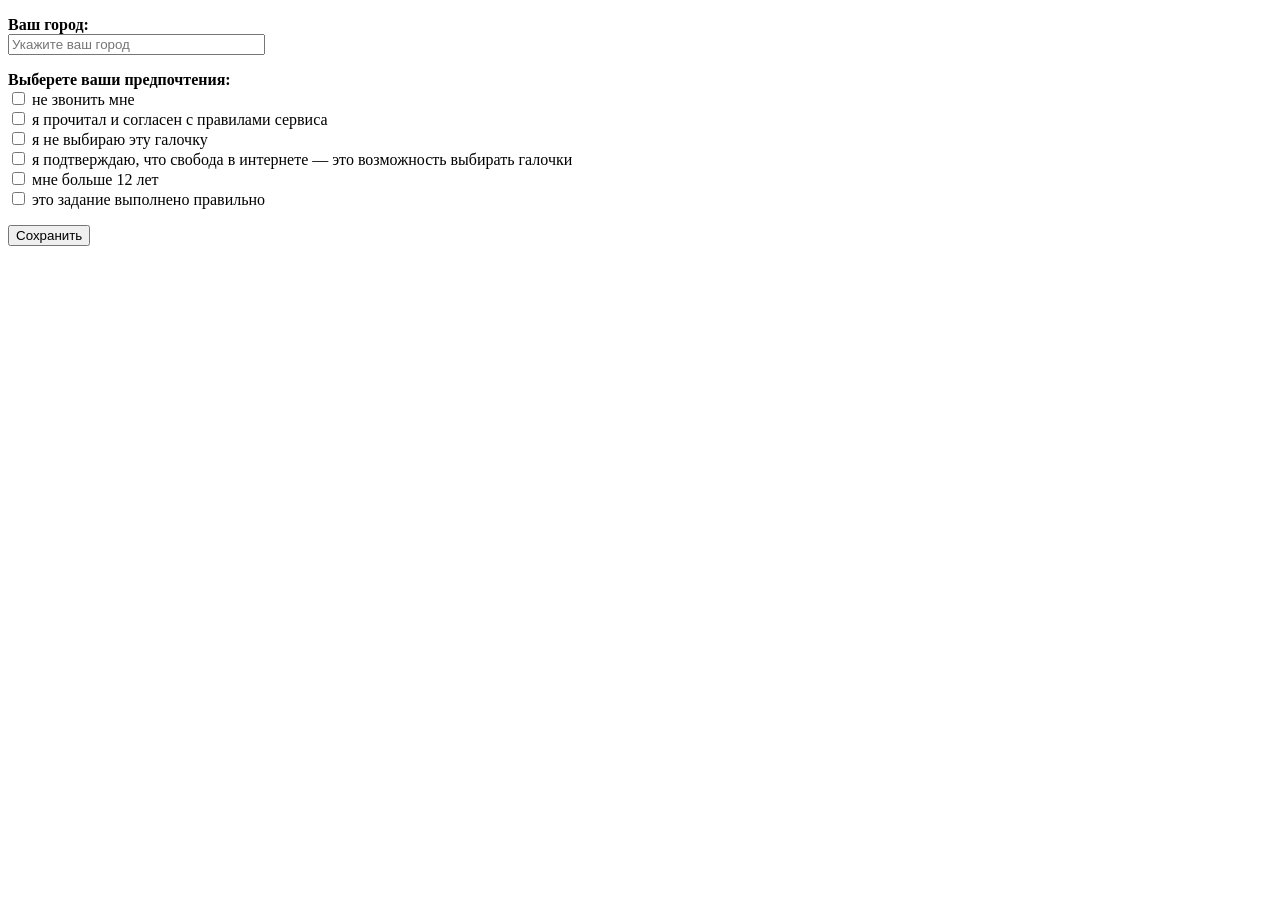
==== HW_C3_9/index.html @ d6048d6c "HW C3.9" ====
<!DOCTYPE html>
<html lang="en">

<head>
    <meta charset="UTF-8">
    <meta name="viewport" content="width=device-width, initial-scale=1.0">
    <title>Document</title>
</head>

<body>
    <form name="test" method="post" action="input1.php">
        <p><b>Ваш город:</b><br>
            <input id="input-city" type="text" size="30" placeholder="Укажите ваш город">
        </p>
        <p><b>Выберете ваши предпочтения:</b><Br>
            <input id="checkbox1" type="checkbox"> не звонить мне<Br>
            <input id="checkbox2" type="checkbox"> я прочитал и согласен с правилами сервиса<Br>
            <input id="checkbox3" type="checkbox"> я не выбираю эту галочку<Br>
            <input id="checkbox4" type="checkbox"> я подтверждаю, что свобода в интернете — это возможность выбирать
            галочки<br>
            <input id="checkbox5" type="checkbox"> мне больше 12 лет<br>
            <input id="checkbox6" type="checkbox"> это задание выполнено правильно<br>
        </p>
        <input class="btn-save" type="button" value="Сохранить">
    </form>
    <script src="js/cookies.js"></script>
</body>

</html>
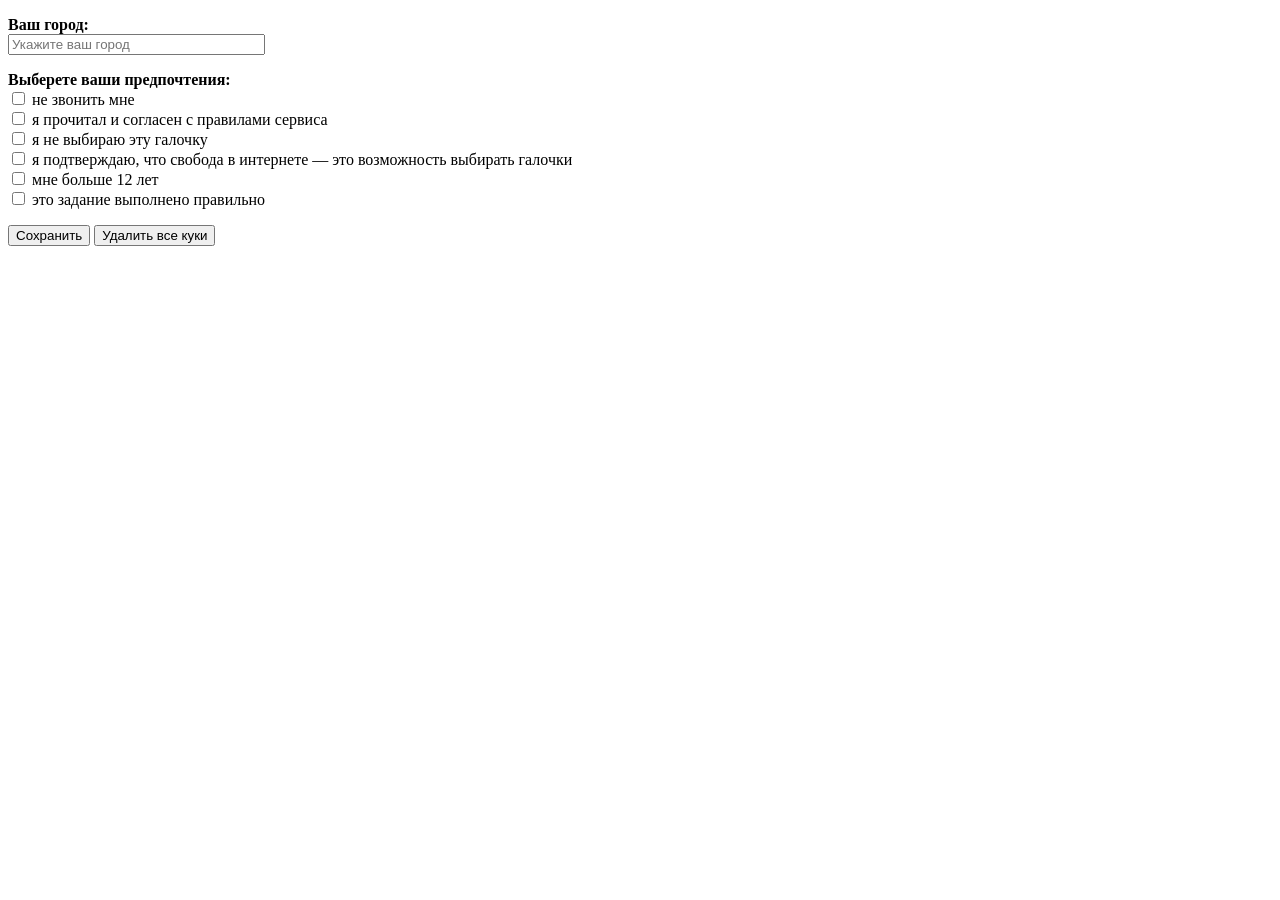
==== commit 657d236d: "fix" ====
--- a/HW_C3_9/index.html
+++ b/HW_C3_9/index.html
@@ -21,7 +21,8 @@
             <input id="checkbox5" type="checkbox"> мне больше 12 лет<br>
             <input id="checkbox6" type="checkbox"> это задание выполнено правильно<br>
         </p>
-        <input class="btn-save" type="button" value="Сохранить">
+        <input id="btn-save" type="button" value="Сохранить">
+        <button id="del-all">Удалить все куки</button>
     </form>
     <script src="js/cookies.js"></script>
 </body>
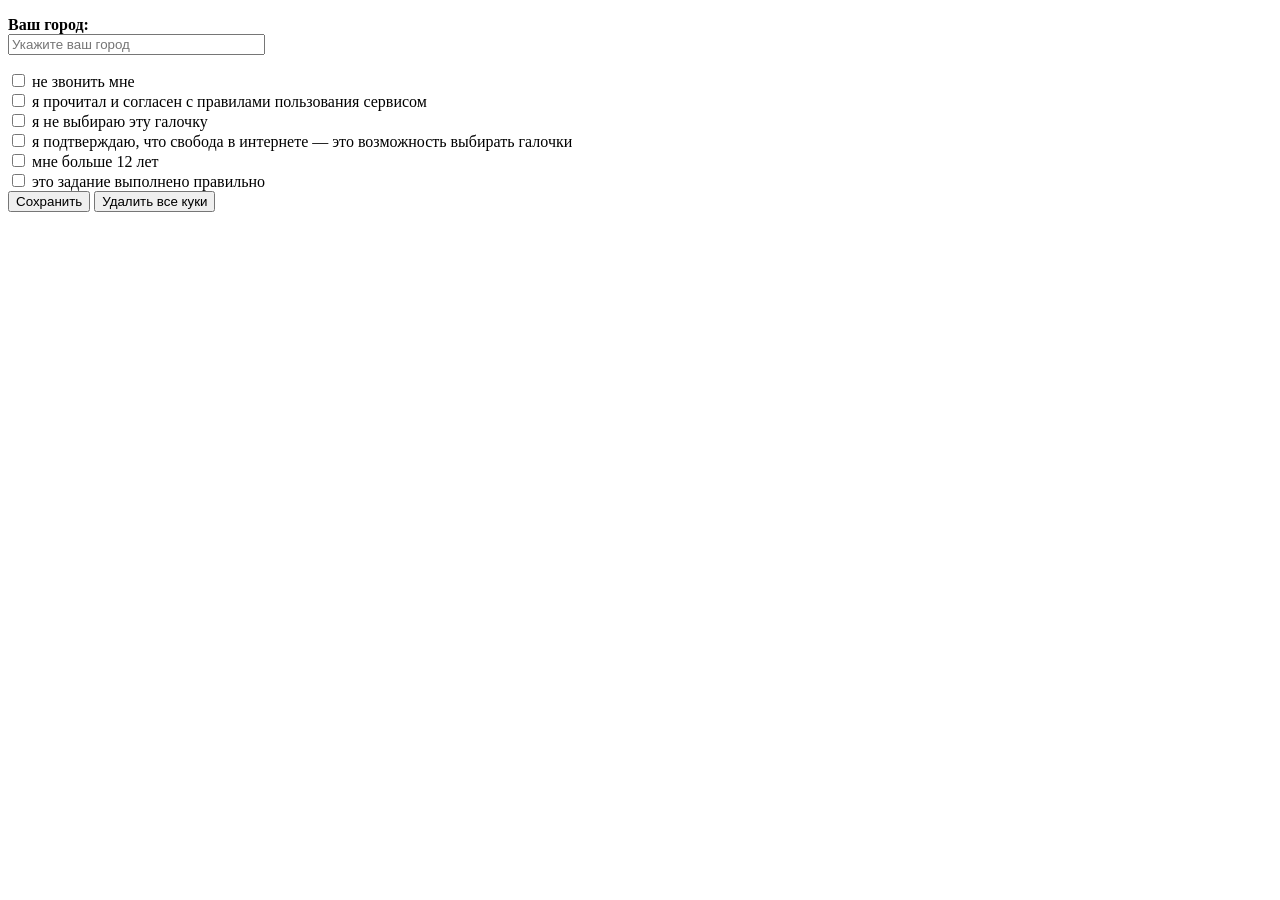
==== commit f6ea97f9: "fix" ====
--- a/HW_C3_9/index.html
+++ b/HW_C3_9/index.html
@@ -12,7 +12,7 @@
         <p><b>Ваш город:</b><br>
             <input id="input-city" type="text" size="30" placeholder="Укажите ваш город">
         </p>
-        <p><b>Выберете ваши предпочтения:</b><Br>
+        <!-- <p><b>Выберете ваши предпочтения:</b><Br>
             <input id="checkbox1" type="checkbox"> не звонить мне<Br>
             <input id="checkbox2" type="checkbox"> я прочитал и согласен с правилами сервиса<Br>
             <input id="checkbox3" type="checkbox"> я не выбираю эту галочку<Br>
@@ -20,7 +20,36 @@
             галочки<br>
             <input id="checkbox5" type="checkbox"> мне больше 12 лет<br>
             <input id="checkbox6" type="checkbox"> это задание выполнено правильно<br>
-        </p>
+        </p> -->
+        <div>
+            <input type="checkbox" id="not-call" name="scales">
+            <label for="not call">не звонить мне</label>
+        </div>
+
+        <div>
+            <input type="checkbox" id="I-read-it" name="scales">
+            <label for="I read it">я прочитал и согласен с правилами пользования сервисом</label>
+        </div>
+
+        <div>
+            <input type="checkbox" id="I-dont-choose" name="scales">
+            <label for="I don't choose">я не выбираю эту галочку</label>
+        </div>
+
+        <div>
+            <input type="checkbox" id="I-confirm" name="scales">
+            <label for="I confirm">я подтверждаю, что свобода в интернете — это возможность выбирать галочки</label>
+        </div>
+
+        <div>
+            <input type="checkbox" id="Im-over-12-years-old" name="scales">
+            <label for="I'm over 12 years old">мне больше 12 лет</label>
+        </div>
+
+        <div>
+            <input type="checkbox" id="this-task-is-completed" name="scales">
+            <label for="this task is completed">это задание выполнено правильно</label>
+        </div>
         <input id="btn-save" type="button" value="Сохранить">
         <button id="del-all">Удалить все куки</button>
     </form>
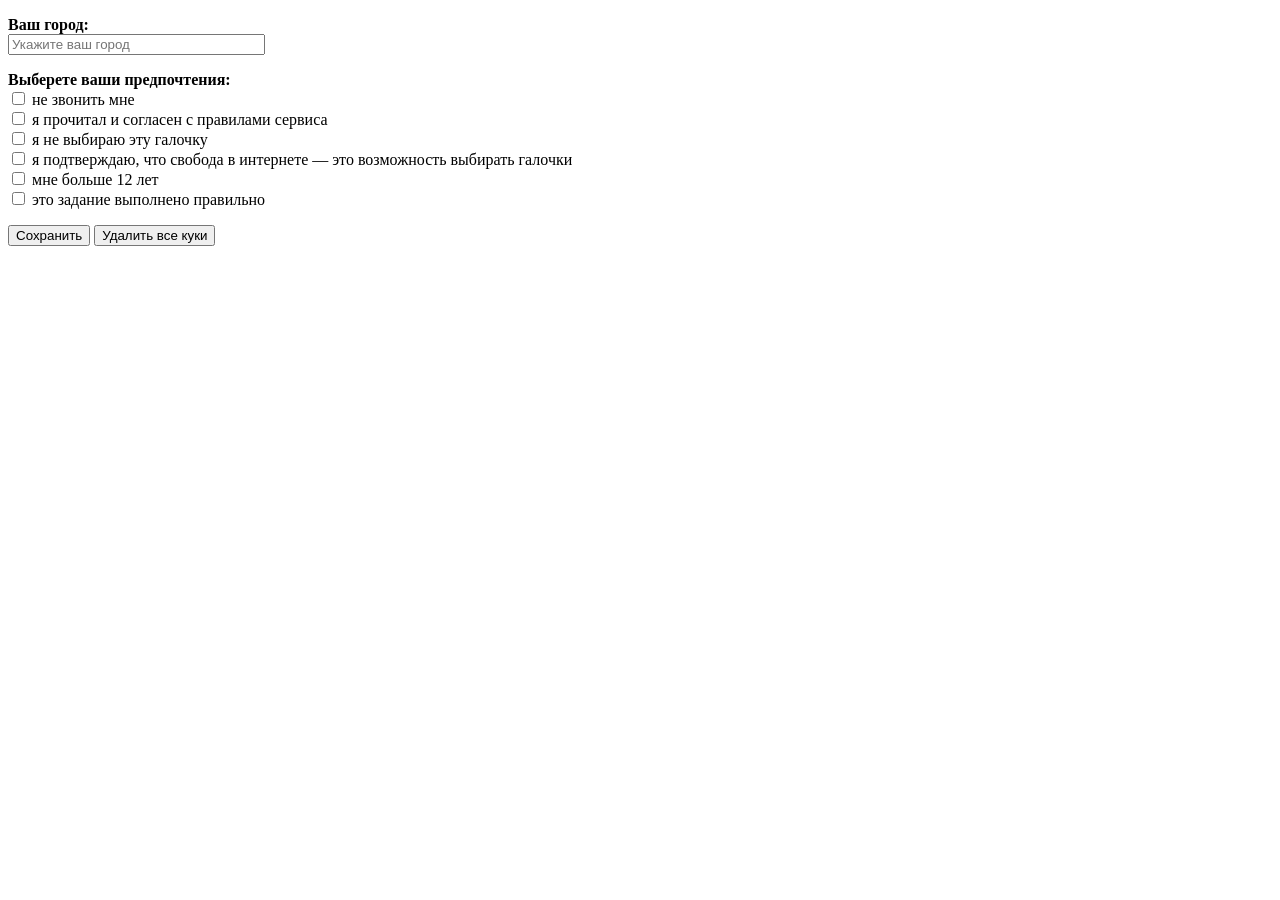
==== commit b71ede72: "ашч" ====
--- a/HW_C3_9/index.html
+++ b/HW_C3_9/index.html
@@ -12,7 +12,7 @@
         <p><b>Ваш город:</b><br>
             <input id="input-city" type="text" size="30" placeholder="Укажите ваш город">
         </p>
-        <!-- <p><b>Выберете ваши предпочтения:</b><Br>
+        <p><b>Выберете ваши предпочтения:</b><Br>
             <input id="checkbox1" type="checkbox"> не звонить мне<Br>
             <input id="checkbox2" type="checkbox"> я прочитал и согласен с правилами сервиса<Br>
             <input id="checkbox3" type="checkbox"> я не выбираю эту галочку<Br>
@@ -20,38 +20,9 @@
             галочки<br>
             <input id="checkbox5" type="checkbox"> мне больше 12 лет<br>
             <input id="checkbox6" type="checkbox"> это задание выполнено правильно<br>
-        </p> -->
-        <div>
-            <input type="checkbox" id="not-call" name="scales">
-            <label for="not call">не звонить мне</label>
-        </div>
-
-        <div>
-            <input type="checkbox" id="I-read-it" name="scales">
-            <label for="I read it">я прочитал и согласен с правилами пользования сервисом</label>
-        </div>
-
-        <div>
-            <input type="checkbox" id="I-dont-choose" name="scales">
-            <label for="I don't choose">я не выбираю эту галочку</label>
-        </div>
-
-        <div>
-            <input type="checkbox" id="I-confirm" name="scales">
-            <label for="I confirm">я подтверждаю, что свобода в интернете — это возможность выбирать галочки</label>
-        </div>
-
-        <div>
-            <input type="checkbox" id="Im-over-12-years-old" name="scales">
-            <label for="I'm over 12 years old">мне больше 12 лет</label>
-        </div>
-
-        <div>
-            <input type="checkbox" id="this-task-is-completed" name="scales">
-            <label for="this task is completed">это задание выполнено правильно</label>
-        </div>
-        <input id="btn-save" type="button" value="Сохранить">
-        <button id="del-all">Удалить все куки</button>
+        </p>
+        <button id="btn-save" name="save">Сохранить</button>
+        <button id="del-all" name="delete-all-cookies">Удалить все куки</button>
     </form>
     <script src="js/cookies.js"></script>
 </body>
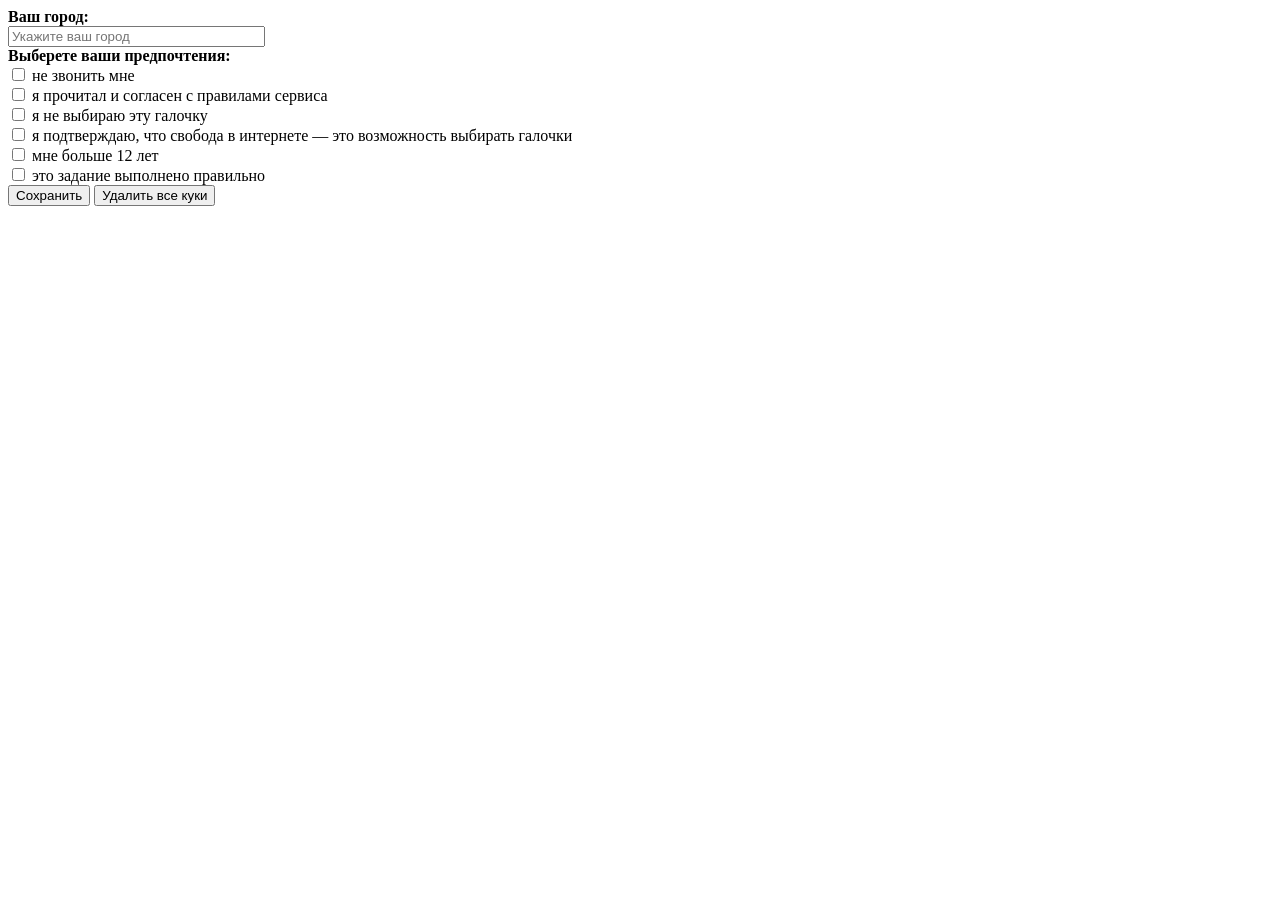
==== commit 00e903d2: "fix" ====
--- a/HW_C3_9/index.html
+++ b/HW_C3_9/index.html
@@ -8,22 +8,18 @@
 </head>
 
 <body>
-    <form name="test" method="post" action="input1.php">
-        <p><b>Ваш город:</b><br>
-            <input id="input-city" type="text" size="30" placeholder="Укажите ваш город">
-        </p>
-        <p><b>Выберете ваши предпочтения:</b><Br>
-            <input id="checkbox1" type="checkbox"> не звонить мне<Br>
-            <input id="checkbox2" type="checkbox"> я прочитал и согласен с правилами сервиса<Br>
-            <input id="checkbox3" type="checkbox"> я не выбираю эту галочку<Br>
-            <input id="checkbox4" type="checkbox"> я подтверждаю, что свобода в интернете — это возможность выбирать
-            галочки<br>
-            <input id="checkbox5" type="checkbox"> мне больше 12 лет<br>
-            <input id="checkbox6" type="checkbox"> это задание выполнено правильно<br>
-        </p>
-        <button id="btn-save" name="save">Сохранить</button>
-        <button id="del-all" name="delete-all-cookies">Удалить все куки</button>
-    </form>
+    <b>Ваш город:</b><br>
+    <input id="input-city" type="text" size="30" placeholder="Укажите ваш город"><br>
+    <b>Выберете ваши предпочтения:</b><Br>
+    <input id="checkbox1" type="checkbox"> не звонить мне<Br>
+    <input id="checkbox2" type="checkbox"> я прочитал и согласен с правилами сервиса<Br>
+    <input id="checkbox3" type="checkbox"> я не выбираю эту галочку<Br>
+    <input id="checkbox4" type="checkbox"> я подтверждаю, что свобода в интернете — это возможность выбирать
+    галочки<br>
+    <input id="checkbox5" type="checkbox"> мне больше 12 лет<br>
+    <input id="checkbox6" type="checkbox"> это задание выполнено правильно<br>
+    <button id="btn-save" name="save">Сохранить</button>
+    <button id="del-all" name="delete-all-cookies">Удалить все куки</button>
     <script src="js/cookies.js"></script>
 </body>
 
